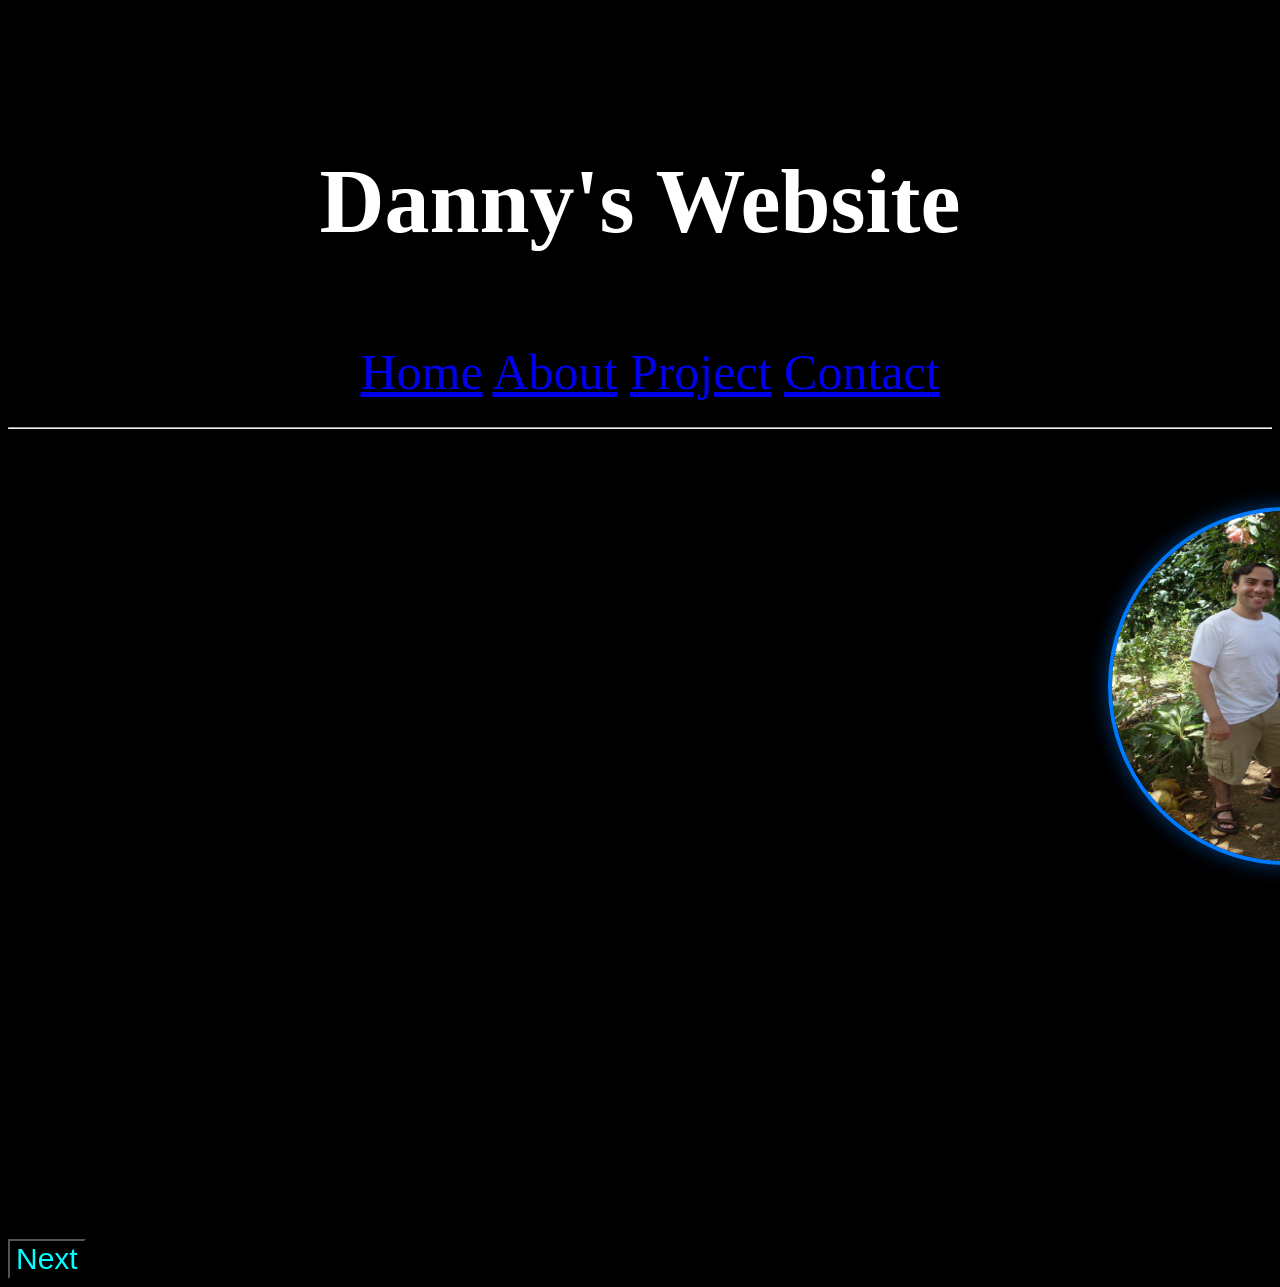
==== index.html @ 4c60b425 "Intiial Commit" ====
<!DOCTYPE html>
<html lang="en">
    <head>
        <meta charset="UTF-8">
        <link rel="stylesheet" href="styles.css">
        <title>Site</title>
    </head>
    <body>
               <h3>Danny's Website</h3>
        <div class="container">
            <a href="index.html">Home</a>
            <a href="about.html">About</a>
            <a href="project.html">Project</a>
            <a href="contact.html">Contact</a>
        </div>
        <br>
    <hr>
    
        <div class="image-wrapper">
            <img src="images/danny_pic.jpg" alt="Danny pic">
        </div>
    </body>
    <button><about.html>Next</button>
</html>
---- styles.css ----
* {
    background-color: black;
}
h3 {
    color: white;
    text-align: center;
    margin-top: 150px;
    font-size: 90px;
}
hr {
    border-style: 30px;
    color: blue;
}
img {
    height: 350px;
    width: 350px;
    border-radius: 50%;
    margin-top: 50px;
    align-items: center;
    margin-left: 1080px;
    border: 4px solid #007bff;
    box-shadow: 0 0 20px rgba(0, 123,255, 0.5);
}
.image-wrapper {
    background: linear-gradient(135debg, #ff7e5f, #feb47b);
    padding: 20px; /* optional */
    display: in-line-black;
    
}
.container {
    text-align: center;
    text-decoration: solid;
    font-size: 50px;
    margin-left: 20px;
    align-content: space-between;
}
a:hover {
    color: aqua;
}
button {
    color: aqua;
    font-size: 30px;
    margin-top: 350px;

}
button:hover {
    color:white;
}
p {
    text-align: center;
    font-size: 50px;
    color: antiquewhite;
}
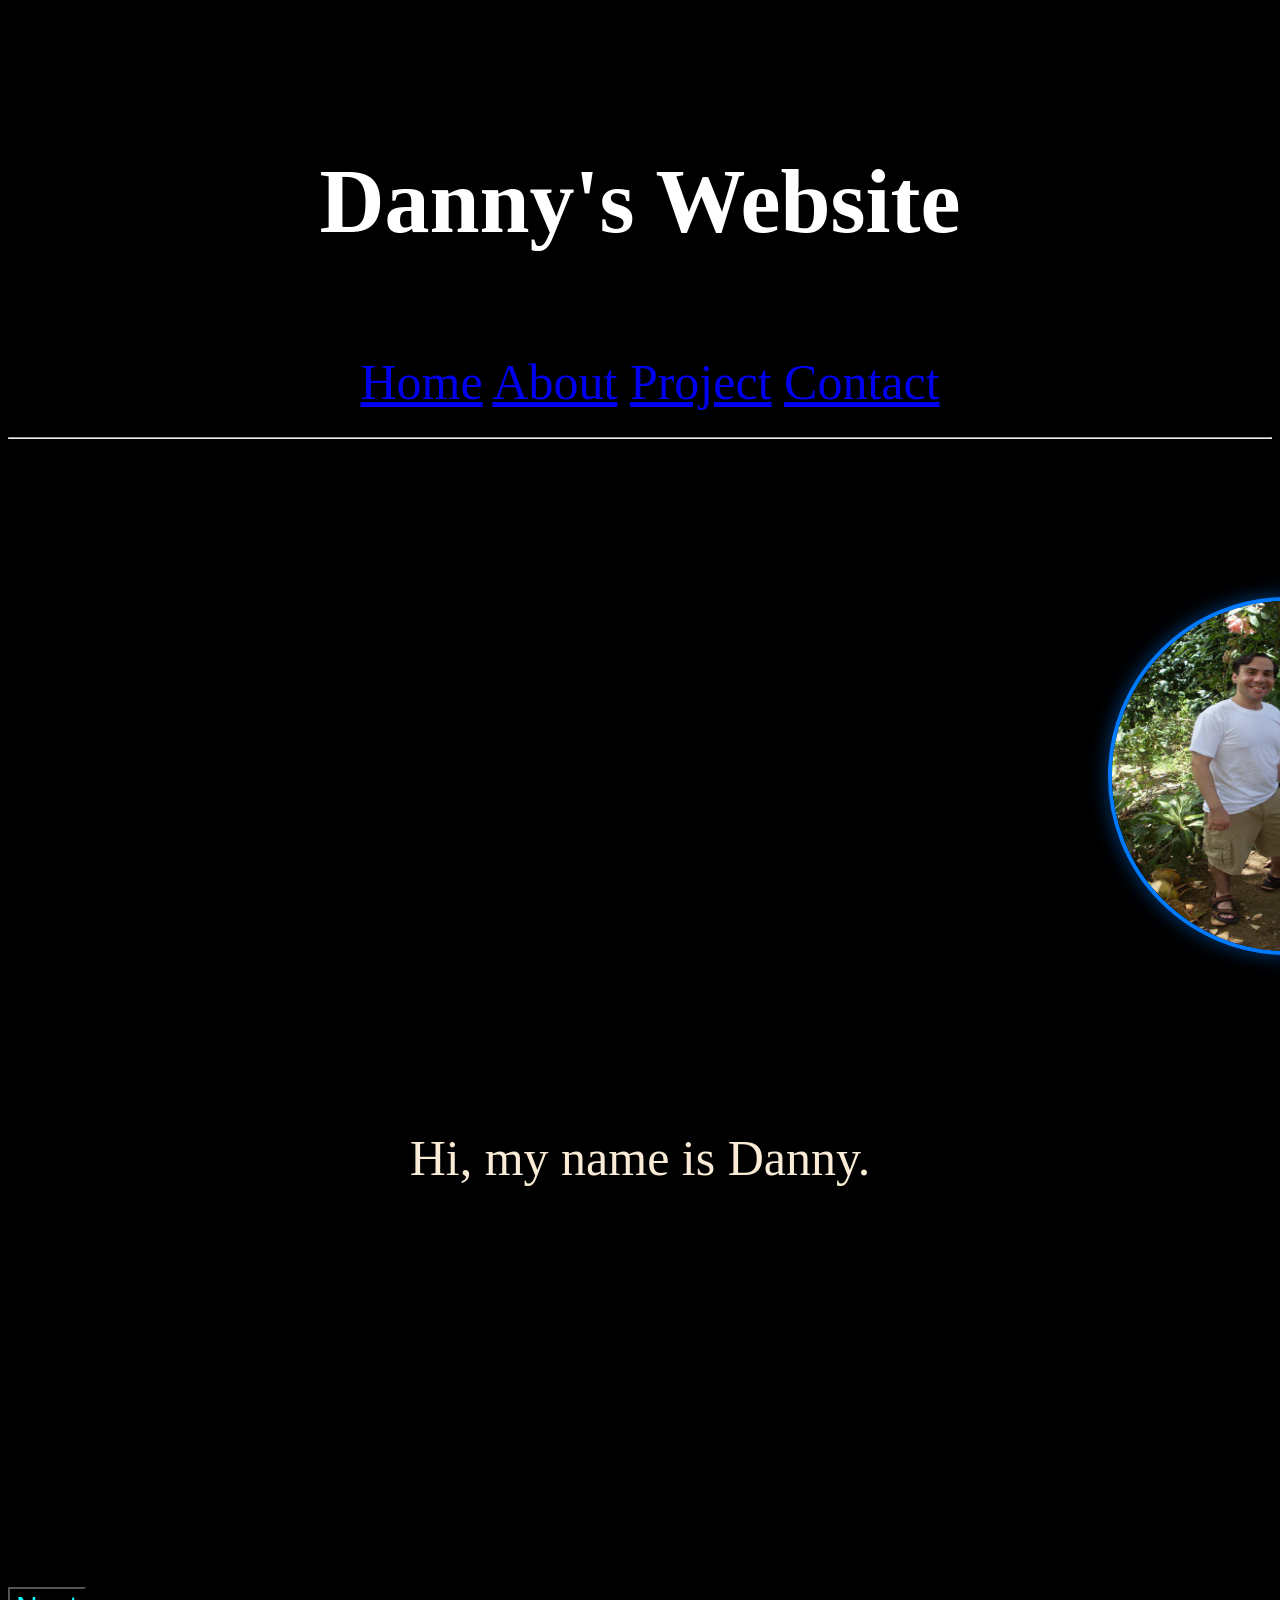
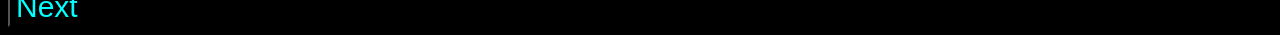
==== commit b21b9d0a: "updating file" ====
--- a/index.html
+++ b/index.html
@@ -10,15 +10,20 @@
         <div class="container">
             <a href="index.html">Home</a>
             <a href="about.html">About</a>
-            <a href="project.html">Project</a>
+            <a href="skills.html">Project</a>
             <a href="contact.html">Contact</a>
         </div>
         <br>
     <hr>
     
+    
         <div class="image-wrapper">
             <img src="images/danny_pic.jpg" alt="Danny pic">
         </div>
+        <p>Hi, my name is Danny. </p>
+        <button onclick="goAbout()">Next</button>
+        <script src="script.js"></script>
+    
     </body>
-    <button><about.html>Next</button>
-</html>+    
+</html> 
--- a/styles.css
+++ b/styles.css
@@ -15,7 +15,7 @@
     height: 350px;
     width: 350px;
     border-radius: 50%;
-    margin-top: 50px;
+    margin-top: 130px;
     align-items: center;
     margin-left: 1080px;
     border: 4px solid #007bff;
@@ -24,7 +24,8 @@
 .image-wrapper {
     background: linear-gradient(135debg, #ff7e5f, #feb47b);
     padding: 20px; /* optional */
-    display: in-line-black;
+    display: in-line-block;
+    
     
 }
 .container {
@@ -32,8 +33,11 @@
     text-decoration: solid;
     font-size: 50px;
     margin-left: 20px;
+    margin-top: 100px;
     align-content: space-between;
+    object-fit: cover;
 }
+
 a:hover {
     color: aqua;
 }
@@ -50,4 +54,59 @@
     text-align: center;
     font-size: 50px;
     color: antiquewhite;
-}+    margin-top: 150px;
+}
+form {
+    background-color: white;
+    border: 4px solid #007bff;
+    box-shadow: 0 0 20px rgba(0, 123,255, 0.5);
+    font-size: 50px;
+    margin-right: 830px;
+    margin-left: 830px;
+    
+    
+
+}
+textarea {
+    background-color: white;
+    font-size: 20px;
+    border: 4px solid #007bff;
+    margin-top: 20px;
+}
+input {
+    background-color: white;
+    font-size: 20px;
+    border: 4px solid #007bff;
+    
+}
+label {
+    background-color: white;
+    font-size: 30px;
+    
+    
+}
+.logo {
+    width: 70px;
+    height: 70px;
+    border-radius: 50%;
+    background: linear-gradient(135deg, blue, purple);
+    color: white;
+    display: flex;
+    align-items: center;
+    justify-content: center;
+    font-size: 28px;
+    font-weight: bold;
+    margin-left: 770px;
+    margin-top: -170px;
+
+}
+.logo-1 {
+    width: 120px;
+    height: 120px;
+    border-radius: 50%;
+    object-fit: cover;
+    display: flex;
+    justify-content: center;
+    margin: 40px;
+    margin-left: 350px;
+}
